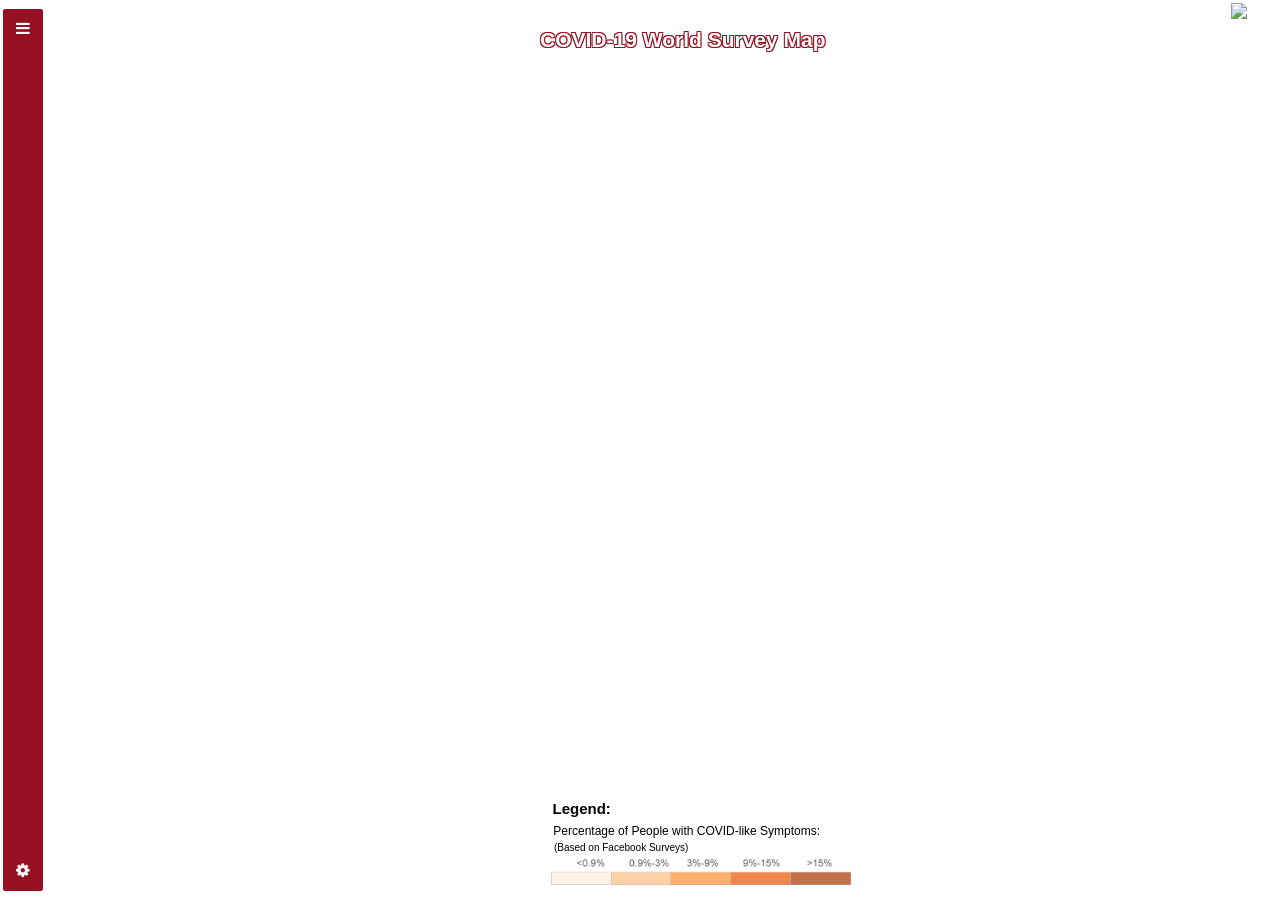
==== index.html @ da88cf83 "Added tren plot to regional and country level popups" ====
<!DOCTYPE html>
<html>

<head>
  <link rel="icon" href="https://geospatial.umd.edu/themes/custom/bsos_bootstrap/images/umd-globe.svg">
  <meta charset="utf-8" />
  <title>COVID-19 World Survey Map</title>
  <meta name="viewport" content="initial-scale=1.0, user-scalable=no, width=device-width">
  <link href="https://maxcdn.bootstrapcdn.com/font-awesome/4.7.0/css/font-awesome.min.css" rel="stylesheet">
  <link rel="stylesheet" href="https://openlayers.org/en/v6.1.1/css/ol.css" />
  <link rel="stylesheet" href="src/main.css" />
  <link rel="stylesheet" href="src/ol-layerswitcher.css" />
  <link rel="stylesheet" href="sidebar.css" />
  <script src='https://cdn.plot.ly/plotly-latest.min.js'></script>


  <link rel="stylesheet" href="https://unpkg.com/ol-popup@4.0.0/src/ol-popup.css" />
  <!-- <link rel="stylesheet" href="popup.css" /> -->
</head>

<style>
  #logo {
    margin-top: 3px;
    margin-right: 3px;
    position: absolute;
    right: 30px;
    z-index: 100000;
    opacity: 1;

  }

  #title {
    right: 50%;
    left: 50%;
    position: absolute;
    z-index: 100000;
    opacity: 1;

  }

  #legende {
    position: absolute;
    z-index: 100000;
    width: 600px;
    height: 120px;
    bottom: -10px;
    right: 50%;
    left: 50%;
    margin-left: -100px;

  }

  p.tiny {
    line-height: 0.3;
  }

  p.small {
    line-height: 0.5;
  }

  p.big {
    line-height: 1.8;
    width: 1000px;
    margin-left: -100px;
    color: #505050;
    font-family: Arial, Helvetica, sans-serif;
    color: white;
    text-shadow:
      -1px -1px 0 #951022,
      1px -1px 0 #951022,
      -1px 1px 0 #951022,
      1px 1px 0 #951022;
  }

  .ol-popup {
    border-radius: 10px;
    display: none;
    position: absolute;
    width: 510px;
    box-shadow: 0 3px 12px rgba(0, 0, 0, 0.6);
    opacity: 0.9;
    background-color: #F6F6F6;
    padding: 15px 25px 15px 15px;
    border: 3px solid #951022;
    bottom: 12px;
    left: -50px;
    text-decoration-color: #951022;
  }

  .ol-popup:after,
  .ol-popup:before {
    top: 100%;
    border: solid transparent;
    content: " ";
    height: 0;
    width: 0;
    position: absolute;
    pointer-events: none;

  }

  .ol-popup:after {
    border-top-color: white;
    border-width: 10px;
    left: 48px;
    border: 1px solid #951022;
    margin-left: -10px;
  }

  .ol-popup:before {
    border-top-color: #951022;
    border-width: 15px;
    left: 48px;
    margin-left: -11px;
  }

  .ol-popup-closer {
    text-decoration: none;
    position: absolute;
    top: 2px;
    right: 8px;
  }

  .ol-popup-closer:after {
    content: "✖";
    color: #951022;
  }

  ::-webkit-scrollbar {
    -webkit-appearance: none;
    width: 7px;
  }

  ::-webkit-scrollbar-thumb {
    border-radius: 4px;
    background-color: #949494;
  }

  table {
    border-collapse: collapse;
    width: 100%;
  }

  th,
  td {
    padding: 3px;
    text-align: left;
    border-bottom: 1px solid #ddd;
  }

  tr:hover {
    background-color: lightgray;
  }
</style>

<body>



  <!-- START OF SIDEBAR DIV -->
  <div id="sidebar" class="sidebar collapsed">

    <!-- Nav tabs -->
    <div class="sidebar-tabs">
      <ul role="tablist">
        <li><a href="#home" role="tab"><i class="fa fa-bars"></i></a></li>
        <!--   <li><a href="#profile" role="tab"><i class="fa fa-user"></i></a></li>-->
        <!--      <li class="disabled"><a href="#messages" role="tab"><i class="fa fa-envelope"></i></a></li> -->
        <!--      <li><a href="https://github.com/Turbo87/sidebar-v2" role="tab" target="_blank"><i class="fa fa-github"></i></a></li> -->
      </ul>

      <ul role="tablist">
        <li><a href="#profile" role="tab"><i class="fa fa-gear"></i></a></li>
      </ul>
    </div>

    <!-- Tab panes -->
    <div class="sidebar-content">
      <div class="sidebar-pane" id="home">
        <h1 class="sidebar-header">
          Layers
          <span class="sidebar-close"><i class="fa fa-caret-left"></i></span>
        </h1>
        <!-- !!! HERE WILL GO THE CONTENT OF LAYERSWITCHER !!! -->
        <div id="layers" class="layer-switcher"></div>
      </div>

      <div class="sidebar-pane" id="profile">
        <h1 class="sidebar-header">About<span class="sidebar-close"><i class="fa fa-caret-left"></i></span></h1>
        <p style="font-size:15px">This map shows the weighted percentage of survey respondents that have reported CLI
          and also the seven-day rolling average values for the CLI values.</p>
        <p style="font-size:15px">Data calculated based on the Facebook global symptoms survey data. Using the survey
          data, we estimate the percentage of people in a given country or region, on a given day that have CLI
          (covid-like illness = fever, along with cough, or shortness of breath, or difficulty breathing). The weight of
          each survey response is provided by Facebook.</p>


      </div>
      <!--  
        <div class="sidebar-pane" id="messages">
          <h1 class="sidebar-header">Messages<span class="sidebar-close"><i class="fa fa-caret-left"></i></span></h1>
        </div>
     -->
      <!--  
      <div class="sidebar-pane" id="settings">
        <h1 class="sidebar-header">Settings<span class="sidebar-close"><i class="fa fa-caret-left"></i></span></h1>
      </div>
        -->
    </div>
  </div>
  <!-- END OF SIDEBAR DIV -->



  <div id="map" class="sidebar-map">
    <!-- <div id="popup" class="ol-popup">
      <a href="#" id="popup-closer" class="ol-popup-closer"></a>
      <div id="popup-content"></div>
  </div>   -->

    <div id="logo">
      <img src="https://geospatial.umd.edu/themes/custom/bsos_bootstrap/images/umd-globe.svg">
      </img>
    </div>
    <div id="title">
      <p class="big" style="font-size:21px"><b>COVID-19 World Survey Map</b></p>

    </div>
    <div id="legende">
      <p class="small" style="font-size:15px"><b>&nbsp;&nbsp;&nbsp;Legend:</b></p>
      <p class="small" style="font-size:12px">&nbsp;&nbsp;&nbsp;&nbsp;Percentage of People with COVID-like Symptoms:</p>
      <p class="tiny" style="font-size:10px">&nbsp;&nbsp;&nbsp;&nbsp;&nbsp;(Based on Facebook Surveys)</p>
      <div class="udiv_legende" id="legende_1">
        &nbsp;&nbsp;
        <img src="img/legend.png" width="50%" height="50%" style="opacity:0.7">
        </img>

      </div>
    </div>
  </div>

  </div>







  <!-- The line below is only needed for old environments like Internet Explorer and Android 4.x -->
  <script
    src="https://cdn.polyfill.io/v2/polyfill.min.js?features=requestAnimationFrame,Element.prototype.classList,URL"></script>
  <script src="https://openlayers.org/en/v6.1.1/build/ol.js"></script>
  <script>
    // TEMP sidebar-v2 requires ol.inherits which was removed in ol v6.0
    if (window.ol && !window.ol.inherits) {
      ol.inherits = function inherits(childCtor, parentCtor) {
        childCtor.prototype = Object.create(parentCtor.prototype);
        childCtor.prototype.constructor = childCtor;
      }
    }
  </script>
  <script src="https://rawgit.com/Turbo87/sidebar-v2/master/js/ol3-sidebar.js"></script>
  <script src="https://unpkg.com/ol-popup@4.0.0"></script>
  <script src="dist/ol-layerswitcher.js"></script>
  <script src="sidebar.js"></script>
</body>

</html>
---- src/main.css ----
.sidebar {
  position: absolute;
  top: 0;
  bottom: 0;
  width: 100%;
  overflow: hidden;
  z-index: 2000; }
  .sidebar.collapsed {
    width: 40px; }
  @media (min-width: 768px) {
    .sidebar {
      top: 6px;
      bottom: 6px;
      transition: width 500ms; } }
  @media (min-width: 768px) and (max-width: 991px) {
    .sidebar {
      width: 205px; } }
  @media (min-width: 992px) and (max-width: 1199px) {
    .sidebar {
      width: 290px; } }
  @media (min-width: 1200px) {
    .sidebar {
      width: 360px; } }

.ol-control button {
    background-color: #951022;

}
.sidebar-left {
  left: 0; }
  @media (min-width: 768px) {
    .sidebar-left {
      left: 6px; } }

.sidebar-right {
  right: 0; }
  @media (min-width: 768px) {
    .sidebar-right {
      right: 6px; } }

.sidebar-tabs {
  top: 0;
  bottom: 0;
  height: 100%;
  background-color: #951022; }
  .sidebar-left .sidebar-tabs {
    left: 0; }
  .sidebar-right .sidebar-tabs {
    right: 0; }
  .sidebar-tabs, .sidebar-tabs > ul {
    position: absolute;
    width: 40px;
    margin: 0;
    padding: 0;
    list-style-type: none; }
    .sidebar-tabs > li, .sidebar-tabs > ul > li {
      width: 100%;
      height: 40px;
      color: #fff;
      font-size: 12pt;
      overflow: hidden;
      transition: all 80ms; }
      .sidebar-tabs > li:hover, .sidebar-tabs > ul > li:hover {
        color: #fff;
        background-color:#951022; }
      .sidebar-tabs > li.active, .sidebar-tabs > ul > li.active {
        color: #fff;
        background-color: #951022; }
      .sidebar-tabs > li.disabled, .sidebar-tabs > ul > li.disabled {
        color: rgba(255, 255, 255, 0.4); }
        .sidebar-tabs > li.disabled:hover, .sidebar-tabs > ul > li.disabled:hover {
          background: transparent; }
        .sidebar-tabs > li.disabled > a, .sidebar-tabs > ul > li.disabled > a {
          cursor: default; }
      .sidebar-tabs > li > a, .sidebar-tabs > ul > li > a {
        display: block;
        width: 100%;
        height: 100%;
        line-height: 40px;
        color: inherit;
        text-decoration: none;
        text-align: center; }
  .sidebar-tabs > ul + ul {
    bottom: 0; }

.sidebar-content {
  position: absolute;
  top: 0;
  bottom: 0;
  background-color: rgba(255, 255, 255, 0.95);
  overflow-x: hidden;
  overflow-y: auto; }
  .sidebar-left .sidebar-content {
    left: 40px;
    right: 0; }
  .sidebar-right .sidebar-content {
    left: 0;
    right: 40px; }
  .sidebar.collapsed > .sidebar-content {
    overflow-y: hidden; }

.sidebar-pane {
  display: none;
  left: 0;
  right: 0;
  box-sizing: border-box;
  padding: 10px 20px; }
  .sidebar-pane.active {
    display: block; }
  @media (min-width: 768px) and (max-width: 991px) {
    .sidebar-pane {
      min-width: 165px; } }
  @media (min-width: 992px) and (max-width: 1199px) {
    .sidebar-pane {
      min-width: 250px; } }
  @media (min-width: 1200px) {
    .sidebar-pane {
      min-width: 320px; } }

.sidebar-header {
  margin: -10px -20px 0;
  height: 40px;
  padding: 0 20px;
  line-height: 40px;
  font-size: 14.4pt;
  color: #fff;
  background-color: #951022; }
  .sidebar-right .sidebar-header {
    padding-left: 40px; }

.sidebar-close {
  position: absolute;
  top: 0;
  width: 40px;
  height: 40px;
  text-align: center;
  cursor: pointer; }
  .sidebar-left .sidebar-close {
    right: 0; }
  .sidebar-right .sidebar-close {
    left: 0; }

.sidebar {
  background-color: rgba(255, 255, 255, 0.4); }
  @media (min-width: 768px) {
    .sidebar {
      border: 3px solid transparent;
      border-radius: 4px; } }

.sidebar-left {
  border-right: 3px solid transparent; }

.sidebar-right {
  border-left: 3px solid transparent; }

.sidebar-tabs {
  overflow: hidden; }
  @media (min-width: 768px) {
    .sidebar-tabs {
      border-radius: 2px 0 0 2px; }
      .collapsed .sidebar-tabs {
        border-radius: 2px; } }

@media (min-width: 768px) {
  .sidebar-content {
    border-radius: 0 2px 2px 0; } }

.sidebar-left ~ .sidebar-map .ol-zoom, .sidebar-left ~ .sidebar-map .ol-scale-line {
  margin-left: 46px; }
  @media (min-width: 768px) {
    .sidebar-left ~ .sidebar-map .ol-zoom , .sidebar-left ~ .sidebar-map .ol-scale-line {
      transition: margin-left 500ms; } }
  @media (min-width: 768px) and (max-width: 991px) {
    .sidebar-left ~ .sidebar-map .ol-zoom, .sidebar-left ~ .sidebar-map .ol-scale-line {
      margin-left: 217px; } }
  @media (min-width: 992px) and (max-width: 1199px) {
    .sidebar-left ~ .sidebar-map .ol-zoom, .sidebar-left ~ .sidebar-map .ol-scale-line {
      margin-left: 302px; } }
  @media (min-width: 1200px) {
    .sidebar-left ~ .sidebar-map .ol-zoom, .sidebar-left ~ .sidebar-map .ol-scale-line {
      margin-left: 372px; } }

@media (min-width: 768px) {
  .sidebar-left.collapsed ~ .sidebar-map .ol-zoom, .sidebar-left.collapsed ~ .sidebar-map .ol-scale-line {
    margin-left: 52px; } }

.sidebar-right ~ .sidebar-map .ol-rotate,
.sidebar-right ~ .sidebar-map .ol-attribution,
.sidebar-right ~ .sidebar-map .ol-full-screen {
  margin-right: 46px; }
  @media (min-width: 768px) {
    .sidebar-right ~ .sidebar-map .ol-rotate,
    .sidebar-right ~ .sidebar-map .ol-attribution,
    .sidebar-right ~ .sidebar-map .ol-full-screen {
      transition: margin-right 500ms; } }
  @media (min-width: 768px) and (max-width: 991px) {
    .sidebar-right ~ .sidebar-map .ol-rotate,
    .sidebar-right ~ .sidebar-map .ol-attribution,
    .sidebar-right ~ .sidebar-map .ol-full-screen {
      margin-right: 317px; } }
  @media (min-width: 992px) and (max-width: 1199px) {
    .sidebar-right ~ .sidebar-map .ol-rotate,
    .sidebar-right ~ .sidebar-map .ol-attribution,
    .sidebar-right ~ .sidebar-map .ol-full-screen {
      margin-right: 402px; } }
  @media (min-width: 1200px) {
    .sidebar-right ~ .sidebar-map .ol-rotate,
    .sidebar-right ~ .sidebar-map .ol-attribution,
    .sidebar-right ~ .sidebar-map .ol-full-screen {
      margin-right: 472px; } }

@media (min-width: 768px) {
  .sidebar-right.collapsed ~ .sidebar-map .ol-rotate,
  .sidebar-right.collapsed ~ .sidebar-map .ol-attribution,
  .sidebar-right.collapsed ~ .sidebar-map .ol-full-screen {
    margin-right: 52px; } }
---- src/ol-layerswitcher.css ----
.layer-switcher.shown.ol-control {
    background-color: transparent;
}

.layer-switcher.shown.ol-control:hover {
    background-color: transparent;
}

.layer-switcher {
    position: absolute;
    top: 3.5em;
    right: 0.5em;
    text-align: left;
}

.layer-switcher.shown {
    bottom: 3em;
}

.layer-switcher .panel {
    padding: 0 1em 0 0;
    margin: 0;
    border: 4px solid #eee;
    border-radius: 4px;
    background-color: white;
    display: none;
    max-height: 100%;
    overflow-y: auto;
}

.layer-switcher.shown .panel {
    display: block;
}

.layer-switcher button {
    float: right;
    width: 38px;
    height: 38px;
    background-image: url('[data-uri]') /*logo.png*/;
    background-repeat: no-repeat;
    background-position: 2px;
    background-color: white;
    border: none;
}

.layer-switcher.shown button {
    display: none;
}

.layer-switcher.shown.activationModeClick > button {
    display: block;
    background-image: unset;
    color: black;
    right: 2px;
    position: absolute;
}

.layer-switcher button:focus, .layer-switcher button:hover {
    background-color: white;
}

.layer-switcher ul {
    padding-left: 2em;
    list-style: none;
}

.layer-switcher li.group > label {
    font-weight: bold;
}

.layer-switcher li.layer {
    display: table;
}

.layer-switcher li.layer label, .layer-switcher li.layer input {
    display: table-cell;
    vertical-align: middle;
}

.layer-switcher label.disabled {
    opacity:0.4;
}

.layer-switcher input {
    margin: 4px;
}

.layer-switcher.touch ::-webkit-scrollbar {
    width: 4px;
}

.layer-switcher.touch ::-webkit-scrollbar-track {
    -webkit-box-shadow: inset 0 0 6px rgba(0,0,0,0.3);
    border-radius: 10px;
}

.layer-switcher.touch ::-webkit-scrollbar-thumb {
    border-radius: 10px;
    -webkit-box-shadow: inset 0 0 6px rgba(0,0,0,0.5);
}

.layer-switcher .group button {
    display: inline-block;
    vertical-align: top;
    float: none;
    width: 16px;
    height: 16px;
    background-position: center 2px;
    background-image: url('[data-uri]');
    -webkit-transition: -webkit-transform .2s ease-in-out;
    -ms-transition: -ms-transform .2s ease-in-out;
    transition: transform .2s ease-in-out;
}

.layer-switcher .group.layer-switcher-close button {
    transform: rotate(-90deg);
    -webkit-transform: rotate(-90deg);
}

li.group.layer-switcher-fold {
    margin-left: -18px;
}

.layer-switcher .group.layer-switcher-fold > ul {
    padding-left: 3em;
}

.layer-switcher .group.layer-switcher-fold.layer-switcher-close > ul {
    overflow: hidden;
    height: 0;
}
---- sidebar.css ----
html, body {
  height: 100%;
  padding: 0;
  margin: 0;
  font-family: sans-serif;
  font-size: small;
  overflow: hidden;
  font: 10pt "Helvetica Neue", Arial, Helvetica, sans-serif;
}

#map {
  width: 100%;
  height: 100%;
  font: 10pt "Helvetica Neue", Arial, Helvetica, sans-serif;
}

/* As we've given the element we're displaying the layer tree within a class of
 * layer-switcher (so we can benefit from the default layer-switcher styles) we
 * need to override the position to avoid it being absolutely positioned */
.layer-switcher {
    position: initial;
}
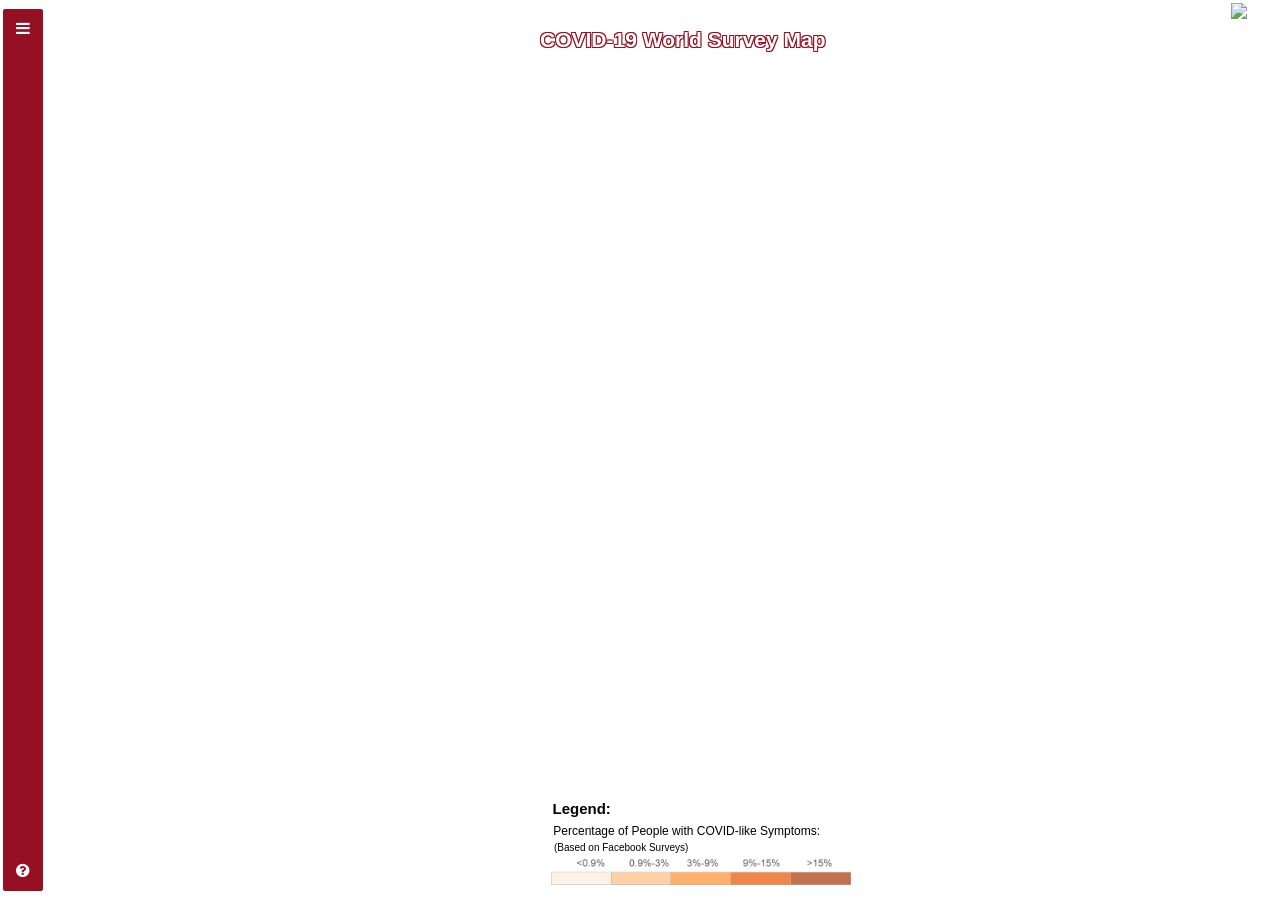
==== commit f71df227: "Chaged gear to question mark. Added Table describing signals. Added US regional trend plot. Added co" ====
--- a/index.html
+++ b/index.html
@@ -24,7 +24,7 @@
     margin-right: 3px;
     position: absolute;
     right: 30px;
-    z-index: 100000;
+    z-index: 1;
     opacity: 1;
 
   }
@@ -33,14 +33,16 @@
     right: 50%;
     left: 50%;
     position: absolute;
-    z-index: 100000;
+    z-index: 1;
     opacity: 1;
 
   }
 
+  
+
   #legende {
     position: absolute;
-    z-index: 100000;
+    z-index: 1;
     width: 600px;
     height: 120px;
     bottom: -10px;
@@ -48,6 +50,14 @@
     left: 50%;
     margin-left: -100px;
 
+  }
+  table { 
+    border-spacing: 0;
+    border-collapse: collapse;
+}
+
+  #trend {
+    height: 120px;
   }
 
   p.tiny {
@@ -76,14 +86,16 @@
     border-radius: 10px;
     display: none;
     position: absolute;
-    width: 510px;
+    width: 300px;
+    height: 180px;
     box-shadow: 0 3px 12px rgba(0, 0, 0, 0.6);
     opacity: 0.9;
     background-color: #F6F6F6;
-    padding: 15px 25px 15px 15px;
+    padding: 15px 25px 10px 15px;
     border: 3px solid #951022;
     bottom: 12px;
     left: -50px;
+    z-index: 100000;
     text-decoration-color: #951022;
   }
 
@@ -95,6 +107,7 @@
     height: 0;
     width: 0;
     position: absolute;
+    z-index: 100000;
     pointer-events: none;
 
   }
@@ -104,11 +117,14 @@
     border-width: 10px;
     left: 48px;
     border: 1px solid #951022;
+    z-index: 100000;
     margin-left: -10px;
   }
 
   .ol-popup:before {
     border-top-color: #951022;
+    z-index: 100000;
+
     border-width: 15px;
     left: 48px;
     margin-left: -11px;
@@ -116,6 +132,8 @@
 
   .ol-popup-closer {
     text-decoration: none;
+    z-index: 100000;
+
     position: absolute;
     top: 2px;
     right: 8px;
@@ -124,33 +142,51 @@
   .ol-popup-closer:after {
     content: "✖";
     color: #951022;
-  }
-
-  ::-webkit-scrollbar {
-    -webkit-appearance: none;
-    width: 7px;
-  }
-
-  ::-webkit-scrollbar-thumb {
-    border-radius: 4px;
-    background-color: #949494;
-  }
-
-  table {
-    border-collapse: collapse;
-    width: 100%;
-  }
+    z-index: 100000;
+
+  }
+
+  .ol-popup-content {
+    min-width: 170px;
+    max-height: 400px;
+    z-index: 100000;
+  }
+
 
   th,
   td {
     padding: 3px;
     text-align: left;
+    font-size: x-small;
+    border-top: 1px solid #ddd;
+    border-left: 1px solid #ddd;
     border-bottom: 1px solid #ddd;
-  }
-
-  tr:hover {
+    border-right: 1px solid #ddd;
+  }
+  td:hover{
     background-color: lightgray;
   }
+
+
+
+  .modebar{
+      display: none !important;
+  } 
+
+  
+
+  .hovertext text{
+    font-size:10px !important;
+  }
+
+  a { 
+    text-decoration: none;
+  }
+  .link:hover{
+    background-color: bisque;
+  }
+
+
 </style>
 
 <body>
@@ -170,7 +206,7 @@
       </ul>
 
       <ul role="tablist">
-        <li><a href="#profile" role="tab"><i class="fa fa-gear"></i></a></li>
+        <li><a href="#profile" role="tab"><i class="fa fa-question-circle"></i></a></li>
       </ul>
     </div>
 
@@ -193,6 +229,43 @@
           data, we estimate the percentage of people in a given country or region, on a given day that have CLI
           (covid-like illness = fever, along with cough, or shortness of breath, or difficulty breathing). The weight of
           each survey response is provided by Facebook.</p>
+        <p style="font-size: 13px;"><b>For more info:</b></p>
+        <p class="link" style="font-size: 12px">
+          <a href="https://covidmap.umd.edu/api.html">UMD COVID-19 World Survey Data API</a> 
+        </p>
+        <p style="font-size: 12px">
+          <a  class="link" href="https://cmu-delphi.github.io/delphi-epidata/api/">CMU's Delphi research group open API for Epidemiological Data</a> 
+        </p>
+        <table style="width:100%">
+          <tr>
+            <th>Signals</th>
+            <th>Info</th>
+          </tr>
+          <tr>
+            <td>Smoothed CLI</td>
+            <td>Estimated % of people with COVID-like illnesses; adjusted using survey weights</td>
+          </tr>
+          <tr>
+            <td>Smoothed ILI</td>
+            <td>Estimated % of people with influenza-like illnesses; adjusted using survey weights</td>
+          </tr>
+          <tr>
+            <td>% CLI Unw</td>
+            <td>Live estimated % of people with COVID-like illnesses; with no smoothing or survey weighting</td>
+          </tr>
+          <tr>
+            <td>% ILI Unw</td>
+            <td>Live estimated % of people with influenza-like illnesses; with no smoothing or survey weighting</td>
+          </tr>
+          <tr>
+            <td>% CLI</td>
+            <td>Live estimated % of people with COVID-like illnesses; adjusted using survey weights</td>
+          </tr>
+          <tr>
+            <td>% ILI</td>
+            <td>Live estimated % of people with influenza-like illnesses; adjusted using survey weights</td>
+          </tr>
+        </table>
 
 
       </div>
@@ -216,7 +289,7 @@
     <!-- <div id="popup" class="ol-popup">
       <a href="#" id="popup-closer" class="ol-popup-closer"></a>
       <div id="popup-content"></div>
-  </div>   -->
+    </div>   -->
 
     <div id="logo">
       <img src="https://geospatial.umd.edu/themes/custom/bsos_bootstrap/images/umd-globe.svg">
